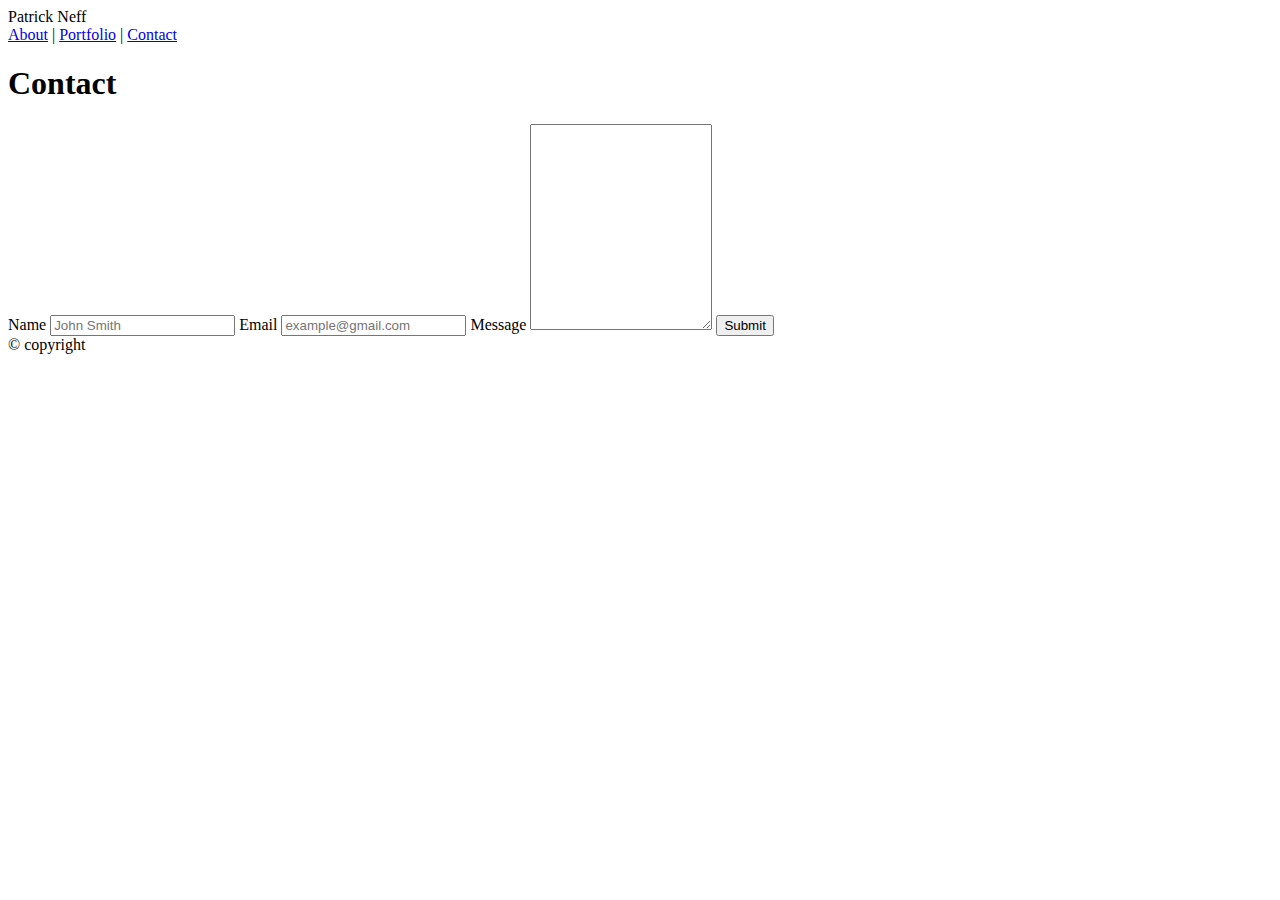
==== contact.html @ 4efef0f2 "done i think" ====
<!DOCTYPE html>
<html>
    <head>
        <title>contact form</title>
        <link rel="stylesheet" type="text/css" href="">
    </head>
<body>
    <header>
        <div class="container">Patrick Neff 
            <nav>
                <a href="index.html">About</a> | <a href="portfolio">Portfolio</a> | <a href="contact.html">Contact</a>
            </nav>
        </div>
    </header>

    <section class= "container">
            <h1>Contact</h1>
        <form action="action_page.php">

                <label for="name">Name</label>
                <input type="text" id="name" name="name" placeholder="John Smith">
            
                <label for="email">Email</label>
                <input type="text" id="email" name="email" placeholder="example@gmail.com">
            
                <label for="message">Message</label>
                <textarea id="message" name="message" style="height:200px"></textarea>
            
                <input type="submit" value="Submit">
            
        </form>
    </section>
    <footer>
        <div class="container">
            &copy; copyright
        </div>
    </footer>
            
</body>
</html>
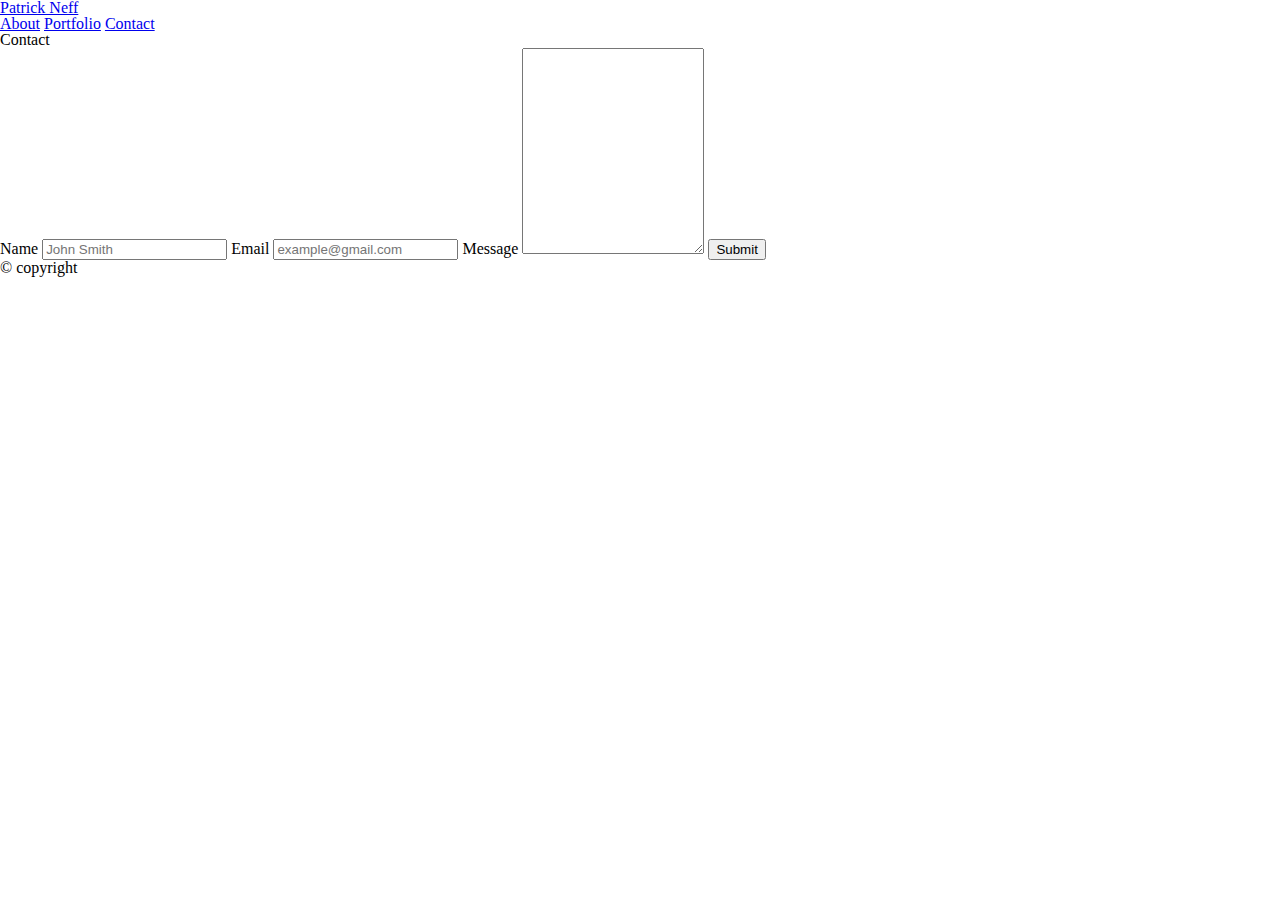
==== commit 6b3c2a84: "done as its going to be" ====
--- a/contact.html
+++ b/contact.html
@@ -2,17 +2,22 @@
 <html>
     <head>
         <title>contact form</title>
-        <link rel="stylesheet" type="text/css" href="">
+        <link rel="stylesheet" type="text/css" href="assets/css/style.css">
+        <link rel="stylesheet" type="text/css" href="style.css">
     </head>
 <body>
     <header>
-        <div class="container">Patrick Neff 
+        <div class="container">
+                <a href= "index.html" id= "myname">Patrick Neff</a>
             <nav>
-                <a href="index.html">About</a> | <a href="portfolio">Portfolio</a> | <a href="contact.html">Contact</a>
+                <a href="index.html">About</a>
+                <a href="portfolio.html">Portfolio</a>
+                <a href="contact.html">Contact</a>
             </nav>
         </div>
     </header>
 
+    <div class="main-container">
     <section class= "container">
             <h1>Contact</h1>
         <form action="action_page.php">
@@ -26,12 +31,12 @@
                 <label for="message">Message</label>
                 <textarea id="message" name="message" style="height:200px"></textarea>
             
-                <input type="submit" value="Submit">
-            
+                <input type="submit" value="Submit" id= "button">
         </form>
+    </div>  
     </section>
     <footer>
-        <div class="container">
+        <div>
             &copy; copyright
         </div>
     </footer>
--- a/assets/css/style.css
+++ b/assets/css/style.css
@@ -0,0 +1,48 @@
+/* http://meyerweb.com/eric/tools/css/reset/ 
+   v2.0 | 20110126
+   License: none (public domain)
+*/
+
+html, body, div, span, applet, object, iframe,
+h1, h2, h3, h4, h5, h6, p, blockquote, pre,
+a, abbr, acronym, address, big, cite, code,
+del, dfn, em, img, ins, kbd, q, s, samp,
+small, strike, strong, sub, sup, tt, var,
+b, u, i, center,
+dl, dt, dd, ol, ul, li,
+fieldset, form, label, legend,
+table, caption, tbody, tfoot, thead, tr, th, td,
+article, aside, canvas, details, embed, 
+figure, figcaption, footer, header, hgroup, 
+menu, nav, output, ruby, section, summary,
+time, mark, audio, video {
+	margin: 0;
+	padding: 0;
+	border: 0;
+	font-size: 100%;
+	font: inherit;
+	vertical-align: baseline;
+}
+/* HTML5 display-role reset for older browsers */
+article, aside, details, figcaption, figure, 
+footer, header, hgroup, menu, nav, section {
+	display: block;
+}
+body {
+	line-height: 1;
+}
+ol, ul {
+	list-style: none;
+}
+blockquote, q {
+	quotes: none;
+}
+blockquote:before, blockquote:after,
+q:before, q:after {
+	content: '';
+	content: none;
+}
+table {
+	border-collapse: collapse;
+	border-spacing: 0;
+}